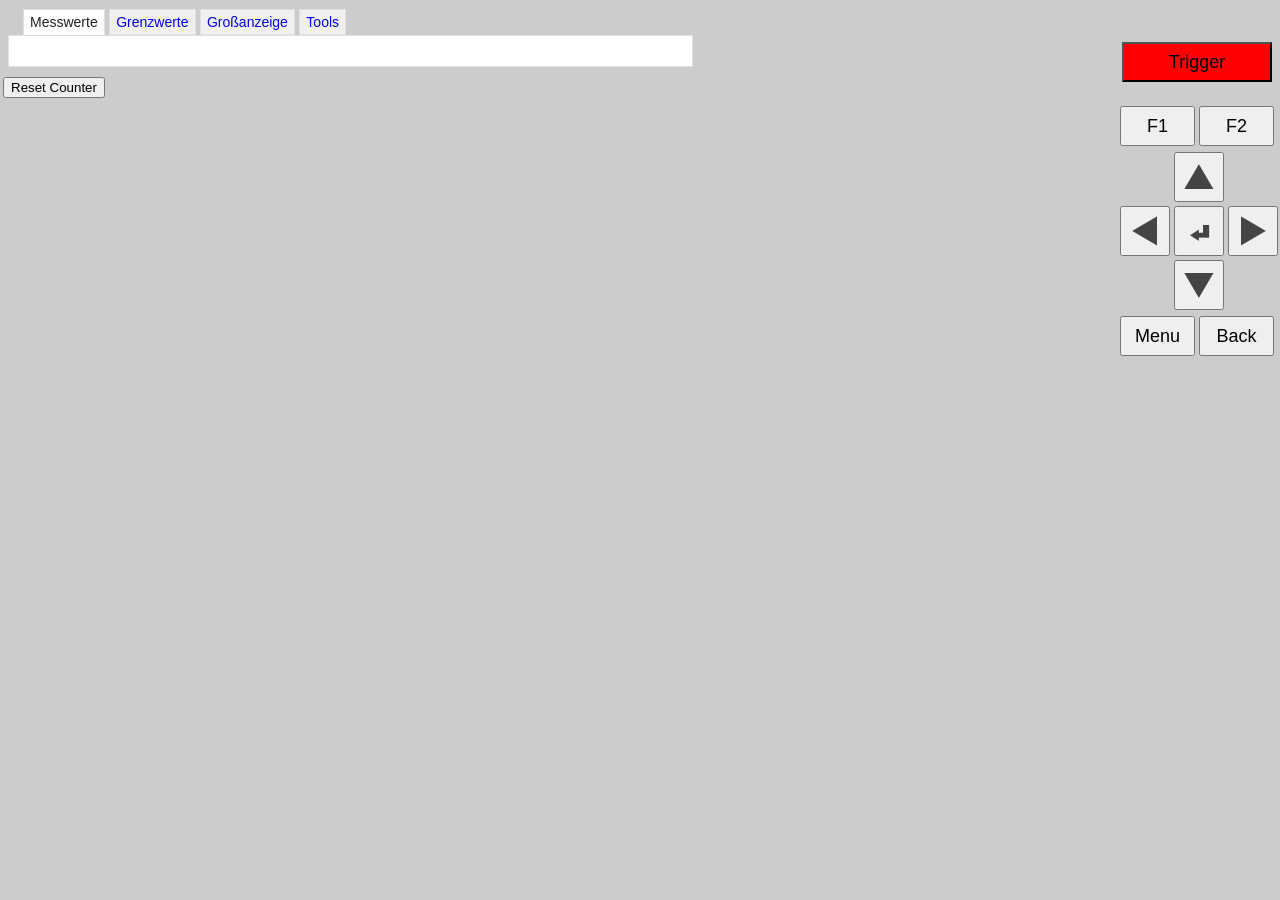
==== ClientWithBrowser/HTMLPage1.htm @ f8e50ec4 "Initial commit" ====
﻿<!DOCTYPE html PUBLIC "-//W3C//DTD XHTML 1.0 Transitional//EN" "http://www.w3.org/TR/xhtml1/DTD/xhtml1-transitional.dtd">
<html xmlns="http://www.w3.org/1999/xhtml">
<head>
  <script type="text/javascript" src="simpletabs_1.3.js"></script>
  <script type="text/javascript" src="Abk.js"></script>
  <script type="text/javascript" src="AbkDemoHelpers.js"></script>
  <script type="text/javascript" src="AbkDemoShowHelp.js"></script>
  <link rel="stylesheet" type="text/css" href="./AbkDemo.css" />
  <link rel="stylesheet" type="text/css" href="./simpletabs.css" />
  <style type="text/css">
    .blackback
    {
      z-index:100;
      filter: alpha(opacity=80); /*older IE*/
      filter: progid:DXImageTransform.Microsoft.Alpha(opacity=80); /* IE */
      -moz-opacity: .80; /*older Mozilla*/
      -khtml-opacity: 0.8; /*older Safari*/
      opacity: 0.8; /*supported by current Mozilla, Safari, and Opera*/
      background-color: #000000;
      position: fixed;
      top: 0px;
      left: 0px;
      width: 100%;
      height: 100%;
      text-align: center;
      vertical-align: middle;
      color: #FFF;
      font-weight: bold;
      
    }
    
  </style>
  <title>Untitled Page</title>
</head>
<body>
      <div style="width:160px; float:right; vertical-align:top">
        <br />
        <br />
        <table width="100%">
          <tr>
            <td width="100%" align="center">
              <button id="btnTrigger" style="width: 150px; height: 40px; font-size: large; background-color: #FF0000;" onmousedown="HandleButtonMouseDown(this.id)"
                onmouseup="HandleButtonMouseUp(this.id)" onmouseout="HandleButtonMouseOut(this.id)">
                Trigger
              </button>
            </td>
          </tr>
          </table>
          <br />
        <table width="100%">
          <tr>
            <td width="50%" align="center">
              <button id="btnF1" style="width: 75px; height: 40px; font-size: large;" onmousedown="HandleButtonMouseDown(this.id)"
                onmouseup="HandleButtonMouseUp(this.id)" onmouseout="HandleButtonMouseOut(this.id)">
                F1
              </button>
            </td>
            <td width="50%" align="center">
              <button id="btnF2" style="width: 75px; height: 40px; font-size: large;" onmousedown="HandleButtonMouseDown(this.id)"
                onmouseup="HandleButtonMouseUp(this.id)" onmouseout="HandleButtonMouseOut(this.id)">
                F2
              </button>
            </td>
          </tr>
        </table>
        <table width="100%">
          <tr>
            <td align="center">
            </td>
            <td align="center">
              <button id="btnUp" style="width: 50px; height: 50px" onmousedown="HandleButtonMouseDown(this.id)"
                onmouseup="HandleButtonMouseUp(this.id)" onmouseout="HandleButtonMouseOut(this.id)">
                <img src="ArrowUp.png" alt="Up" />
              </button>
            </td>
            <td align="center">
            </td>
          </tr>
          <tr>
            <td align="center">
              <button id="btnLeft" style="width: 50px; height: 50px" onmousedown="HandleButtonMouseDown(this.id)"
                onmouseup="HandleButtonMouseUp(this.id)" onmouseout="HandleButtonMouseOut(this.id)">
                <img src="ArrowLeft.png" alt="Left" />
              </button>
            </td>
            <td align="center">
              <button id="btnEnter" style="width: 50px; height: 50px" onmousedown="HandleButtonMouseDown(this.id)"
                onmouseup="HandleButtonMouseUp(this.id)" onmouseout="HandleButtonMouseOut(this.id)">
                <img src="Enter.png" alt="Enter" />
              </button>
            </td>
            <td align="center">
              <button id="btnRight" style="width: 50px; height: 50px" onmousedown="HandleButtonMouseDown(this.id)"
                onmouseup="HandleButtonMouseUp(this.id)" onmouseout="HandleButtonMouseOut(this.id)">
                <img src="ArrowRight.png" alt="Right" />
              </button>
            </td>
          </tr>
          <tr>
            <td align="center">
            </td>
            <td align="center">
              <button id="btnDown" style="width: 50px; height: 50px" onmousedown="HandleButtonMouseDown(this.id)"
                onmouseup="HandleButtonMouseUp(this.id)" onmouseout="HandleButtonMouseOut(this.id)">
                <img src="ArrowDown.png" alt="Down" />
              </button>
            </td>
            <td align="center">
            </td>
          </tr>
        </table>
        <table width="100%">
          <tr>
            <td width="50%" align="center">
              <button id="btnMenu" style="width: 75px; height: 40px; font-size: large;" onmousedown="HandleButtonMouseDown(this.id)"
                onmouseup="HandleButtonMouseUp(this.id)" onmouseout="HandleButtonMouseOut(this.id)">
                Menu
              </button>
            </td>
            <td width="50%" align="center">
              <button id="btnBack" style="width: 75px; height: 40px; font-size: large;" onmousedown="HandleButtonMouseDown(this.id)"
                onmouseup="HandleButtonMouseUp(this.id)" onmouseout="HandleButtonMouseOut(this.id)">
                Back
              </button>
            </td>
          </tr>
        </table>
      </div>    <div style="width:700px;">
      
      
      
    <div class="simpleTabs">
      <ul class="simpleTabsNavigation">
        <li><a href="#">Messwerte</a></li>
        <li><a href="#">Grenzwerte</a></li>
        <li><a href="#">Großanzeige</a></li>
        <li><a href="#">Tools</a></li>
      </ul>
      <div class="simpleTabsContent" id="pgMess">
      </div>
      <div class="simpleTabsContent" id="pgLimits">
      </div>
      <div class="simpleTabsContent" id="pgLargeDisplay">
      </div>
      <div class="simpleTabsContent" id="pgTools">
        <!-- TAB TOOLS -->
        Empfangene Ereignisse:
        <span class='whatIsThis' onmouseover="ShowHelp('Ereignisliste.htm');"
          onmouseout="HideHelp();">&nbsp;?&nbsp;</span>
        <br />
        <select id="eventdump" size="10" style="width: 100%">
        </select>
        <br />
        <table border="0" cellpadding="0" cellspacing="0" id="tblVersionInfo">
          <tr>
            <td width="30%">
              <br />
              ServerInformationen:
            </td>
            <td>
              <br />
              &nbsp;&nbsp;&nbsp;
            </td>
            <td width="30%">
              <br />
              Status:
            </td>
            <td>
              <br />
              &nbsp;&nbsp;&nbsp;
            </td>
            <td width="30%">
              <br />
              Statistik: <span class='whatIsThis' onmouseover="ShowHelp('ServerInformationen.htm');"
                onmouseout="HideHelp();">&nbsp;?&nbsp;</span>
            </td>
          </tr>
          <tr>
            <td id="VersionInfo" valign="top" height="50" style="border-style: solid; border-width: thin;
              font-size: 10px">
            </td>
            <td>
            </td>
            <td valign="top" style="margin: 3px; padding: 5px; border-style: solid; border-width: thin;">
              SessionId:<br />
              <input id="SessionId" style="width: 30px"/><br />
              ServerTime:<br />
              <input id="ServerTime" style="width: 250px"/><br />
              Total Storage:<br />
              <input id="StorageTotal" style="width: 50px"/> MB<br />
              Available Storage:<br />
              <input id="StorageFree" style="width: 50px"/> MB<br />
            </td>
            <td>
            </td>
            <td id="Statistics" valign="top" height="50" width="50%" style="border-style: solid;
              border-width: thin; font-size: 10px">
            </td>
          </tr>
        </table>
        <!-- END OF TAB TOOLS -->
      </div>
    </div>
  </div>

  <input id="btnReset" onclick="ResetValues();" type="button" value="Reset Counter"/>
  <script type="text/javascript">

    //    var xhrRecieve = null;
    //    xhrRecieve = new XMLHttpRequest();
    var g_tmStartPerformance; // start time of performance measurement
    var g_nTransfers=0; // number of transfers since start
    var tblVar; // variable list table within the DOM
    var tblLimits; // variable limit list table within the DOM
    var tblLarge; // table (DOM) for large display
    var g_arryMetaLarge; // meta info of large display variable
    var g_arryMetaAll; // meta data of all variables;
    var colorValue = ["#FA1BD5", "#B339FA", "#0D2CFA", "#000000", "#FAB62D", "#FA1808"]; // colors for values: negative critical, negative marginal, normal, positive marginal, positive critical
    var g_arryAlert = new Array(); // alert in an array
    var g_SuppressedAlerts = new Object();  // alerts not to be shown any more
    var nLargeDisplayYCount = 2;
    var nLargeDisplayXCount = 2;
    var g_idIntervalIdentify = 0; // timer for hiding the indentification message
    var objMe = { strClass: 'Display', strType: 'AbkDemoOnBrowser', strSerial:'0' };
    var g_bStallValueList = false; // true stalls the output to the list







    function OnLoggerEvent(objEvent)
    {
      var nList;

      if (objEvent.Events)
      {
        AddEventsToDump(objEvent.Events);
        for (var iterEvent in objEvent.Events)
        {
          ProcessEvent(objEvent.Events[iterEvent]);
        }

        // check for variable value limit alert
        for (var iterEvent in objEvent.Events)
        {
          var objAlert = objEvent.Events[iterEvent];
          if (objAlert.EventType == "LimitAlert")
          {
            AddAlert(objAlert);
          }
        }
      }

      if (objEvent.DataLists)
      {
        if (objEvent.DataLists.FirstList)
        {
          var nDataCount = objEvent.DataLists.FirstList.length;
          if (g_bStallValueList == false)
          {
            for (nVar = 0; nVar < nDataCount; nVar++)
            {
              var varValue = objEvent.DataLists.FirstList[nVar];
              varValue = varValue * g_arryMetaAll[nVar].Factor + g_arryMetaAll[nVar].Offset;
              tblVar.rows[nVar + 1].cells[1].innerHTML = varValue.toFixed(2);
            }
          }
          g_nTransfers += nDataCount;
        }
        if (objEvent.DataLists.LargeDisplayList)
        {
          var nDisplayCount = nLargeDisplayYCount * nLargeDisplayXCount;
          for (var nDisplay = 0; nDisplay < nDisplayCount; nDisplay++)
          {
            var varValue = objEvent.DataLists.LargeDisplayList[nDisplay];
            varValue = varValue * g_arryMetaLarge[nDisplay].Factor + g_arryMetaLarge[nDisplay].Offset;
            var cellValue = document.getElementById("largeValue" + nDisplay);
            cellValue.innerHTML = varValue.toFixed(2);
            cellValue.style.color = GetValueColor(varValue, g_arryMetaLarge[nDisplay].Thresholds);
          }
          g_nTransfers += nDisplayCount;
        }
        if (objEvent.DataLists.Trend1)
        {
          var nDataCount = objEvent.DataLists.Trend1.length;
          g_nTransfers += nDataCount;
          // var strVal1 = objEvent.DataLists.Trend1;
        }
      }
    }


    function ResetValues()
    {
      AbkSetVarValue("Reifendruck", 12);

    }

    function GetVarList()
    {
      var objVarList = AbkHttpGet("/abk/variables/var_list");
      var nVarCount = objVarList.VarList.length;

      // page with values
      var nColWidth = [200, 100, 80, "60%", 70, 70];
      var strCaptions = ["Name", "Wert", "Einheit", "Kommentar", "Min", "Max"];
      var pg = document.getElementById("pgMess");
      var strHtml = WriteEmptyTableToString(nVarCount + 1, "tblValues", nColWidth, strCaptions);
      strHtml += "<br/>Aktualisierungsrate: "
      strHtml += "<input onclick='AbkSetDaqUpdateCycle(\"FirstList\",1000);' type='button' value='1 Hz' />&nbsp;";
      strHtml += "<input onclick='AbkSetDaqUpdateCycle(\"FirstList\",100);' type='button' value='10 Hz' />&nbsp;";
      strHtml += "<input onclick='AbkSetDaqUpdateCycle(\"FirstList\",10);' type='button' value='100 Hz' />&nbsp;";
      strHtml += "&nbsp;&nbsp;Stall <input type='checkbox' id='ckStallListUpdae' value='' onclick='StallListUpdate(this.checked);' />";
      strHtml += "&nbsp;&nbsp;&nbsp;&nbsp;Rate: <input id='TransfersPerSecond' style='width: 50px; text-align: right' /> values/s";
      strHtml += "&nbsp;&nbsp;<input onclick='ResetPerformanceMeter()' type='button' value='Reset' />";
      pg.innerHTML = strHtml;
      tblVar = document.getElementById("tblValues");

      // page with limit values
      nColWidth = ["30%", "10%", "10%", "10%", "50%"];
      strCaptions = ["Name", "Min", "Max", "Einheit", "Kommentar"];
      pg = document.getElementById("pgLimits");
      pg.innerHTML = WriteEmptyTableToString(nVarCount + 1, "tblLimits", nColWidth, strCaptions);
      tblLimits = document.getElementById("tblLimits");

      // page with large display
      pg = document.getElementById("pgLargeDisplay");
      strHtml = "<table cellpadding='20'>";
      for (var nY = 0; nY < nLargeDisplayYCount; nY++)
      {
        strHtml += "<tr>";
        for (var nX = 0; nX < nLargeDisplayXCount; nX++)
        {
          strHtml += "<td>" + WriteLargeDisplayToString(nY * nLargeDisplayXCount + nX) + "</td>";
        }
        strHtml += "</tr>";
      }
      strHtml += "</table>";
      pg.innerHTML = strHtml;
      var nDisplayCount = nLargeDisplayYCount * nLargeDisplayXCount;
      for (var nCombo = 0; nCombo < nDisplayCount; nCombo++)
        FillComboWithVars("cbLargeSelect" + nCombo, objVarList.VarList);
      SyncForLargeSelect(); // init large display for first use

      g_arryMetaAll = AbkGetVarMetaMultipleVars(objVarList.VarList);
      for (nVar = 0; nVar < nVarCount; nVar++)
      {
        var strVarName = objVarList.VarList[nVar];
        tblVar.rows[nVar + 1].cells[0].innerHTML = g_arryMetaAll[nVar].Name;
        tblVar.rows[nVar + 1].cells[2].innerHTML = g_arryMetaAll[nVar].Unit;
        tblVar.rows[nVar + 1].cells[3].innerHTML = g_arryMetaAll[nVar].Comment;
        tblVar.rows[nVar + 1].cells[4].innerHTML = g_arryMetaAll[nVar].RangeMin;
        tblVar.rows[nVar + 1].cells[5].innerHTML = g_arryMetaAll[nVar].RangeMax;

        tblLimits.rows[nVar + 1].cells[0].innerHTML = g_arryMetaAll[nVar].Name;
        tblLimits.rows[nVar + 1].cells[1].innerHTML = g_arryMetaAll[nVar].RangeMin;
        tblLimits.rows[nVar + 1].cells[2].innerHTML = g_arryMetaAll[nVar].RangeMax;
        tblLimits.rows[nVar + 1].cells[3].innerHTML = g_arryMetaAll[nVar].Unit;
        tblLimits.rows[nVar + 1].cells[4].innerHTML = g_arryMetaAll[nVar].Comment;
      }

      // setup daq list for table
      AbkSetupDaqList("FirstList", 1000, objVarList.VarList);


      // ### test
      // AbkSetupDaqTrend("Trend1", 1000, "Reifendruck");

      // performance measurement
      ResetPerformanceMeter();
      window.setInterval("UpdatePerformaceMeter()", 100);


    }










    function ShowStatistics()
    {

      var objResponse = AbkHttpGet("/abk/system_information/interface_statistic");
      var cellDump = document.getElementById("Statistics");
      var strDump = DumpObject(objResponse);
      // var strDump = JSON.stringify(objResponse,"");
      cellDump.innerHTML = strDump;
    }



    function UpdatePerformaceMeter()
    {
      var tmNow = new Date();
      var ctrlTransfersPerSecond = document.getElementById("TransfersPerSecond");
      var tmUp = tmNow - g_tmStartPerformance;
      var dRate = g_nTransfers / tmUp * 1000
      ctrlTransfersPerSecond.value = dRate.toFixed(0);
    }

    function ResetPerformanceMeter()
    {
      g_nTransfers = 0;
      g_tmStartPerformance = new Date();
    }



    function ShowServerInfo()
    {
      var objResponse = AbkHttpGet("/abk/system_information/server_info");
      var cellDump = document.getElementById("VersionInfo");
      var strDump = DumpObject(objResponse);
      if (objResponse.DescriptionUrl)
      {
        document.writeln("<a href='" + objResponse.DescriptionUrl + "'>Logger-Beschreibung</a>");
      }
      cellDump.innerHTML = strDump;
    }


    function StallListUpdate(bStall)
    {
      g_bStallValueList = bStall;
    }


    function ShowServerTime()
    {
      document.getElementById("ServerTime").value = AbkGetServerTime();
    }

    function ShowServerStorage()
    {
      var objServerStorage = AbkHttpGet("/abk/system_information/storage_info");
      document.getElementById("StorageTotal").value = (objServerStorage.Total / 1024 / 1024).toFixed(2);
      document.getElementById("StorageFree").value = (objServerStorage.Free / 1024 / 1024).toFixed(2);
    }

    function ShowServerStatus()
    {
      ShowServerTime();
      ShowServerStorage();
    }









    function DumpObject(arr, level)
    {
      var dumped_text = "";
      if (!level) level = 0;

      //The padding given at the beginning of the line.
      var level_padding = "";
      for (var j = 0; j < level + 1; j++) level_padding += "&nbsp;&nbsp;&nbsp;&nbsp;";

      if (typeof (arr) == 'object')
      { //Array/Hashes/Objects
        for (var item in arr)
        {
          var value = arr[item];
          if (typeof (value) == 'object')
          { //If it is an array,
            dumped_text += level_padding + "[-" + item + "-] ...<br />";
            dumped_text += DumpObject(value, level + 1);
          } else
          {
            dumped_text += level_padding + item + " : " + value + "<br />";
          }
        }
      } else
      { //Stings/Chars/Numbers etc.
        dumped_text = "===>" + arr + "<===(" + typeof (arr) + ")";
      }
      return dumped_text;
    }


    function SyncForLargeSelect()
    {
      var nDisplayCount = nLargeDisplayYCount * nLargeDisplayXCount;
      var objVarList = new Array();
      for (nDisplay = 0; nDisplay < nDisplayCount; nDisplay++)
      {
        var cbSelection = document.getElementById("cbLargeSelect" + nDisplay);
        var strVarName = cbSelection.options[cbSelection.options.selectedIndex].value;
        objVarList[nDisplay] = strVarName;
        }
      g_arryMetaLarge= AbkGetVarMetaMultipleVars(objVarList);
      for (nDisplay = 0; nDisplay < nDisplayCount; nDisplay++)
      {
        var cellUnit = document.getElementById("largeUnit" + nDisplay);
        cellUnit.innerHTML = g_arryMetaLarge[nDisplay].Unit;
        var cellName = document.getElementById("largeName" + nDisplay);
        cellName.innerHTML = g_arryMetaLarge[nDisplay].Name;
      }
      AbkSetupDaqList("LargeDisplayList", null, objVarList);
    }

    function RestoreLargeSelect(objSelection)
    {
      var nDisplayCount = nLargeDisplayYCount * nLargeDisplayXCount;
      for (nDisplay = 0; nDisplay < nDisplayCount; nDisplay++)
      {
        var cbSelection = document.getElementById("cbLargeSelect" + nDisplay);
        var strVarName = objSelection[nDisplay];
        var nIndex = 0;
        for (nIndex = 0; nIndex < cbSelection.options.length; nIndex++)
        {
          if (cbSelection.options[nIndex].value == strVarName)
            break;
        }
        if (nIndex < cbSelection.options.length)
          cbSelection.selectedIndex = nIndex;
      }
      SyncForLargeSelect();
    }

    function GetLargeSelection()
    {
      var objVarList = new Array();
      var nDisplayCount = nLargeDisplayYCount * nLargeDisplayXCount;
      for (nDisplay = 0; nDisplay < nDisplayCount; nDisplay++)
      {
        var cbSelection = document.getElementById("cbLargeSelect" + nDisplay);
        var strVarName = cbSelection.options[cbSelection.options.selectedIndex].value;
        objVarList[nDisplay] = strVarName;
      }
      return objVarList;
    }


    function GetValueColor(dValue, arryThresholds)
    {
      var nThreshold;
      for (nThreshold = 0; nThreshold < 5; nThreshold++)
      {
        if (dValue < arryThresholds[nThreshold])
          break;
      }
      return colorValue[nThreshold];
    }



    function AddEventsToDump(objEvent)
    {
      var lstEvent = document.getElementById("eventdump");
      for (var iterEvent in objEvent)
      {
        var strDump = "";
        var nItem = 0;
        for (var item in objEvent[iterEvent])
        {
          var value = objEvent[iterEvent][item];
          if (nItem > 0)
            strDump += "   |   ";
          if (typeof (value) != 'object')
          {
            if ((typeof (value) == "string") && (item == "Time"))
            {
              value = AbkParseDate(value);
              strDump += value.getDate() + "." + (value.getMonth() + 1) + "., " + value.toTimeString().slice(0, 8);
            }
            else
            {
              strDump += /*item + ": " +*/value;
            }
          }
          nItem++;
        }
        lstEvent.add(new Option(strDump, 0), 0);
        if (lstEvent.options.length > 10)
          lstEvent.remove(10);
      }
    }


    function ProcessEvent(objEvent)
    {
      var bPrimary = false;
      if (objEvent.Role == "primary")
        bPrimary = true;
      switch (objEvent.EventType)
      {
        case "Button":
          if ((objEvent.Sender == g_nSessionId) || (bPrimary)) // only process my own button events of if i am the primary client
          {
            if (objEvent.StringParam == "Right" && objEvent.Param1 == 0)
            {
              var tab = document.getElementById("tabber0");
              kmrSimpleTabs.gotoNext(tab);
            }
            else if (objEvent.StringParam == "Left" && objEvent.Param1 == 0)
            {
              var tab = document.getElementById("tabber0");
              kmrSimpleTabs.gotoPrev(tab);
            }
          }
          break;
        case "MeasurementStopped":
          if (bPrimary)
            ShowRouteDialog();
          break;
        case "MeasurementStarted":
          if (bPrimary)
            ShowRouteDialog();
          break;
        case "Identify":
          ShowIdentification(objEvent.StringParam, true);
          break;
        case "AppChanged":
          window.location.reload();
          break;
        case "FormRequired":
          if (bPrimary)
            ShowForm(objEvent.StringParam);
          break;
      }
    }
    
    
    AbkGetClientAddress(); // query the client address (the server knows it)

    // open a session
    AbkGetSession(objMe.strClass,objMe.strType,objMe.strSerial);
    document.getElementById("SessionId").value = g_nSessionId;



    // get the list of variables
    GetVarList();



    // see also http://www.bennadel.com/blog/1504-Ask-Ben-Parsing-CSV-Strings-With-Javascript-Exec-Regular-Expression-Command.htm
    // This will parse a delimited string into an array of arrays. The default delimiter is the comma, but this can be overriden in the second argument. 
    function CSVToArray(strData, strDelimiter)
    {
      strDelimiter = (strDelimiter || ","); // Check to see if the delimiter is defined. If not, then default to comma. 
      // Create a regular expression to parse the CSV values.
      var objPattern = new RegExp((/*Delimiters: */"(\\" + strDelimiter + "|\\r?\\n|\\r|^)" + /*Quoted fields: */"(?:\"([^\"]*(?:\"\"[^\"]*)*)\"|" + /*Standard fields: */"([^\"\\" + strDelimiter + "\\r\\n]*))"), "gi");
      var arrData = [[]]; // Create an array to hold our data. Give the array a default empty first row. 
      var arrMatches = null; // Create an array to hold our individual pattern matching groups. 
      while (arrMatches = objPattern.exec(strData))
      { // Keep looping over the regular expression matches until we can no longer find a match. 
        var strMatchedDelimiter = arrMatches[1]; // Get the delimiter that was found.
        // Check to see if the given delimiter has a length (is not the start of string) and if it matches field delimiter. If id does not, then we know that this delimiter is a row delimiter.
        if (strMatchedDelimiter.length && (strMatchedDelimiter != strDelimiter))
        {
          arrData.push([]); // Since we have reached a new row of data, add an empty row to our data array.
        }
        // Now that we have our delimiter out of the way, let's check to see which kind of value we captured (quoted or unquoted). 
        if (arrMatches[2])
          var strMatchedValue = arrMatches[2].replace(new RegExp("\"\"", "g"), "\""); // We found a quoted value. When we capture this value, unescape any double quotes.
        else
          var strMatchedValue = arrMatches[3]; // We found a non-quoted value.
        arrData[arrData.length - 1].push(strMatchedValue); // Now that we have our value string, let's add it to the data array.
      }
      return (arrData);
    }


    function DHTMLSound(surl)
    {
      document.getElementById("soundspan").innerHTML = "<embed src='" + surl + "' hidden=true autostart=true loop=false>";
    }


    function ShowAlerts()
    {
      var divShader = document.getElementById('backshader');
      var nAlerts = g_arryAlert.length;
      if (nAlerts > 0)
      {
        divShader.style.display = "";
        var strInnterHtml="";
        var nBox;
        for (nBox = 0; nBox < nAlerts; nBox++)
        {
          var objAlert = g_arryAlert[nBox];
          strInnterHtml += "<div id='alertbox" + nBox + "' class='alertbox' style='left:" + (nBox + 1) * 30 + "px; top:" + (nBox + 1) * 30 + "px;'>";
          strInnterHtml += "<u>"+objAlert.Message + "</u><br/>";

          if (objAlert.EventType == "LimitAlert")
          {
            var objAuxData = objAlert.AuxData;
            strInnterHtml += "Messstelle:" + objAuxData.Name + "<br/>Wert bei Überschreitung: " + objAuxData.Value + "<br/>";
            var VarValue = AbkGetVarValue(objAuxData.Name);
          }

          strInnterHtml += AbkParseDate(objAlert.Time);
          strInnterHtml += "<input id='AlertButtonConfirm' onclick='RemoveAlert(" + nBox + ")' type='button' value='Schließen' />";
          strInnterHtml += "&nbsp; &nbsp; &nbsp; &nbsp; <input type='checkbox' name='ckInhibit' onclick='InhibitAlert(" + nBox + ")' /> Nicht mehr anzeigen";
          strInnterHtml += "</div>";
        }
        divShader.innerHTML = strInnterHtml;
      }
      else
      {
        divShader.style.display = "none";
        divShader.innerHTML = "";
      }
    }

    function RemoveAlert(nIndex)
    {
      g_arryAlert.splice(nIndex, 1);
      ShowAlerts();
    }

    function InhibitAlert(nIndex)
    {
      var objAlert = g_arryAlert[nIndex];
      var strHash = objAlert.EventType + objAlert.strContext;
      g_SuppressedAlerts[strHash] = { nCounter: 0 }; ; // the not-show-state
    }

    function AlertMaintainPersistance()
    {
      var nAlert;
      for (nAlert = 0; nAlert < g_arryAlert.length; nAlert++)
      {
        if (g_arryAlert[nAlert].nPersistance > 0)
        {
          g_arryAlert[nAlert].nPersistance--;
          if (g_arryAlert[nAlert].nPersistance == 0)
          {
            RemoveAlert(nAlert);
            nAlert--;
          }
        }
      }
    }

    function AlertSort(a, b)
    {
      return a.Severity - b.Severity;
    }

    function AddAlert(objAlert)
    {
      objAlert.nPersistance = -1; // default: infinite display of the alert
      objAlert.strContext = ""; // default context
      var bStackable = false; // default: when same alert type with same context, the alert will be suppressed
      var nDisplayCount = -1; // default: do not suppress, show alert infinite times
      var strSound = "Alert.wav";
      if (objAlert.EventType == "LimitAlert")
      {
        objAlert.Severity = 3;
        // objAlert.nPersistance = 3;
        nDisplayCount = 5; // show 5 times
        objAlert.Message = "Grenzwertüberschreitung";
        objAlert.AuxData = JSON.parse(objAlert.StringParam);
        objAlert.strContext = objAlert.AuxData.Name; // context, may prevent from double showing an alert the same time
      }

      var bSuppress = false; // true if alert shall be suppressed
      if (!bStackable)
      {
        var nAlert;
        for (nAlert = 0; nAlert < g_arryAlert.length; nAlert++)
        {
          if ((g_arryAlert[nAlert].strContext == objAlert.strContext) && (g_arryAlert[nAlert].EventType == objAlert.EventType))
          {
            bSuppress = true;
            break;
          }
        }
      }

      if (bSuppress == false)
      {
        // check for suppression of alert in the suppression list
        var strHash = objAlert.EventType + objAlert.strContext;
        if (g_SuppressedAlerts[strHash])
        { // if suppression info available
          var objSuppress = g_SuppressedAlerts[strHash];
          if (objSuppress.nCounter == 0)
          {
            bSuppress = true;
          }
          else if (objSuppress.nCounter > 0)
          {
            objSuppress.nCounter--;
          }
        }
        else
        {
          if (nDisplayCount >= 0)
          {
            g_SuppressedAlerts[strHash] = { nCounter: 5 };
            g_SuppressedAlerts[strHash].nCounter = nDisplayCount - 1;
          }
        }
      }

      if (bSuppress == false)
      {
        g_arryAlert.push(objAlert);
        if (strSound != "")
        {
          DHTMLSound(strSound);
        }
        g_arryAlert.sort(AlertSort); // sort according to severity
        ShowAlerts();
      }
    }


    function ShowForm(strFormName)
    {
      var divForm1 = document.getElementById('dialog');
      divForm1.style.display = "";
      var strInnterHtml = AbkGetFormAsHtml(strFormName, "FormOnButton");
      divForm1.innerHTML = strInnterHtml;
    }

    function FormOnButton(strFormName, strFireButtonName)
    {
      if (AbkSendForm(strFormName, strFireButtonName))
      {
        var divForm1 = document.getElementById('dialog');
        divForm1.style.display = "none";
        divForm1.innerHTML = "";
      }
    }


    // route dialog demo
    var g_idIntervalProgress = 0;
    var g_bTransferStarted = false;

    function ShowRouteDialog()
    {
      var divDialog = document.getElementById('dialog');
      divDialog.style.display = "";
      var strInnterHtml;
      strInnterHtml = "<h2>Streckeneingabe</h2><br/>";

      strInnterHtml += "<table border='0' cellpadding='5' cellspacing='0'>";
      strInnterHtml += "<tr><td>Streckenauswahl</td><td><select size='1' style='width: 200px' id='cbRoute' /></td></tr>";
      strInnterHtml += "<tr><td>Speicherort</td><td><select size='1' style='width: 200px' id='cbStorage' /></td></tr>";
      strInnterHtml += "</table>";
      strInnterHtml += "<br/><span id='spanTransferStatus'>Bitte geben Sie die Strecke ein und wählen Sie die Speicherart</span>";
      strInnterHtml += "<br/><br/><input id='TransferStart' onclick='StartDataTransfer()' type='button' value='Start' />";
      divDialog.innerHTML = strInnterHtml;

      // read Strecken.txt and fill to the combo
      xhrSend.open("GET", "/Strecken.txt", false);
      xhrSend.setRequestHeader("If-Modified-Since", new Date(0));
      xhrSend.send(); // JSON.stringify(objSend));
      if (xhrSend.readyState == 4 && xhrSend.status == 200)
      {
        var strRouteList = xhrSend.responseText;
        var objRoutes = CSVToArray(strRouteList);
        var cbRoute = document.getElementById("cbRoute");
        for (nRoute in objRoutes)
        {
          var strRoute = objRoutes[nRoute][0];
          var elOptNew = document.createElement('option');
          elOptNew.text = strRoute;
          elOptNew.value = strRoute;
          cbRoute.add(elOptNew, null);
        }

        // get the storage options
        var objStorage = AbkHttpPost("/abk/variables/mailbox_value", { GetList: ["StorageMedia"] });
        objStorage = CSVToArray(objStorage.Data[0]);
        var cbStorage = document.getElementById("cbStorage");
        for (nStorage in objStorage)
        {
          var strStorageKey = objStorage[nStorage][0];
          var strStorageText = objStorage[nStorage][1];
          var elOptNew = document.createElement('option');
          elOptNew.text = strStorageText;
          elOptNew.value = strStorageKey;
          cbStorage.add(elOptNew, null);
        }

        g_bTransferStarted = false;
        g_idIntervalProgress = window.setInterval("UpdateransferStatus()", 500);
      }






    }

    function StartDataTransfer()
    {
      var cbStorage = document.getElementById("cbStorage");
      var cbRoute = document.getElementById("cbRoute");
      var btnTransfer = document.getElementById("TransferStart");
      var spanStatus = document.getElementById("spanTransferStatus");
      cbStorage.disabled = true;
      cbRoute.disabled = true;
      btnTransfer.disabled = true;
      spanStatus.innerHTML = "Übertragung wird gestartet...";

      // send event that user wants to start the data transfer
      var strRoute = cbRoute.options[cbRoute.options.selectedIndex].value;
      var strStorage = cbStorage.options[cbStorage.options.selectedIndex].value;
      var strEventInfo = JSON.stringify({ Route: strRoute, Storage: strStorage });
      AbkSendEvent("Custom_StartDataTransfer", strEventInfo, 1, 0,false);
    }

    function UpdateransferStatus()
    {
      var spanStatus = document.getElementById("spanTransferStatus");
      var objTransfer = AbkHttpPost("/abk/variables/mailbox_value", { GetList: ["TransferProgress", "TransferStatus"] });
      var btnTransfer = document.getElementById("TransferStart");
      var nProgress = objTransfer.Data[0];
      var strStatus = objTransfer.Data[1];
      if (nProgress >= 0)
      {
        g_bTransferStarted = true;
        spanStatus.innerHTML = "Status: " + strStatus;
        btnTransfer.disabled = true;
      }
      if ((nProgress < 0) && (g_bTransferStarted)) // if transfer got completed
        HideRouteDialog();
    }

    function HideRouteDialog()
    {
      var divDialog = document.getElementById('dialog');
      divDialog.style.display = "none";
      divDialog.innerHTML = "";
      window.clearInterval(g_idIntervalProgress);
    }




    function ShowIdentification(strMessage, bOn)
    {
      var divShader = document.getElementById('backshader');
      if (bOn)
      {
        divShader.style.display = "";
        divShader.innerHTML = "<br/><br/>" + strMessage;
        g_idIntervalIdentify=window.setInterval("ShowIdentification('',false)", 3000);
      }
      else
      {
        divShader.style.display = "none";
        divShader.innerHTML = "";
        window.clearInterval(g_idIntervalIdentify);
      }

    }


    function End()
    {
      AbkDeleteSession();
      var objState=GetLargeSelection();
      var strState=JSON.stringify(objState);
      AbkPutClientState(objMe.strClass, objMe.strType, objMe.strSerial, strState);
    }


    var poller = new AbkEventPoller(OnLoggerEvent);

    window.setInterval("ShowStatistics()", 500);
    window.setInterval("ShowServerStatus()", 500);
    window.setInterval("AlertMaintainPersistance()", 1000); // maintain auto-removing alerts

    window.onbeforeunload = End;


    if ("WebSocket" in window)
    {
      // alert("WebSocket is supported by your Browser!");
    }
    else
    {
      // alert("WebSocket NOT supported by your Browser!");
    }


    // var Socket = new WebSocket(url, [protocal]);


  </script>
  <div id="backshader" class="blackback" style="display: none;">
  </div>
  <div id="dialog" class="dialog" style="display: none;">
  </div>
  <div id="soundspan" />
  <div id="helpbubble1" class="helpbubble" style="display: none" onclick="HideHelp();" />

  <script type="text/javascript">
    ShowServerInfo();

    var strState = AbkGetClientState(objMe.strClass, objMe.strType, objMe.strSerial);
    if (strState)
    {
      var objState = JSON.parse(strState);
      RestoreLargeSelect(objState);
    }


  </script>
</body>
</html>
---- ClientWithBrowser/AbkDemo.css ----
body
{
  margin: 3px;
  font-family: Arial, Helvetica, sans-serif;
  font-size: medium;
  background-color: #CCCCCC;
}
td
{
  border-width: thin;
}


.whatIsThis
{
  margin: 3px;
  background-color: #FFFFCC;
  border: 1px solid #C0C0C0;
  font-size: small;
  color: #CF3830;
  font-weight: bold;
  cursor: help;
}

.helpbubble
{
  z-index:1000;
  padding: 10px;
  background-color: #FFFFCC;
  border: 1px solid #C0C0C0;
  color: #808080;
  position: fixed;
  font-size: small;
}

.alertbox
{
  background-color: white;
  position: fixed;
  width: 300px;
  height: 120px;
  text-align: center;
  vertical-align: middle;
  border: thick dashed red;
  padding: 5px;
  font-size: medium;
  color: #000000;
}
    
.dialog
{
  background-color: white;
  position: fixed;
  top: 100px;
  left: 50px;
  width: 500px;
  height: 300px;
  vertical-align: middle;
  border: medium solid black;
  padding: 20px;
}
---- ClientWithBrowser/simpletabs.css ----
﻿/**
 * @version		1.3
 * @package		SimpleTabs
 * @author    Fotis Evangelou - http://nuevvo.com/labs/simpletabs
 * @copyright	Copyright (c) 2009-2011 Fotis Evangelou / Nuevvo Webware Ltd. All rights reserved.
 * @license		GNU/GPL license: http://www.gnu.org/copyleft/gpl.html
 */
 
div.simpleTabs { padding:10px; }
ul.simpleTabsNavigation { margin:0 10px; padding:0; text-align:left; }
ul.simpleTabsNavigation li { list-style:none; display:inline; margin:0; padding:0; }
ul.simpleTabsNavigation li a { border:1px solid #E0E0E0; padding:4px 6px; background:#F0F0F0; font-size:14px; text-decoration:none;}
ul.simpleTabsNavigation li a:hover { background-color:#F6F6F6; }
ul.simpleTabsNavigation li a.current { background:#fff; color:#222; border-bottom:1px solid #fff; }
div.simpleTabsContent { background:#fff; border:1px solid #E0E0E0; padding:15px 15px 15px; margin-top:4px; margin-left: -5px; display:none; }
div.simpleTabsContent.currentTab { display:block; }
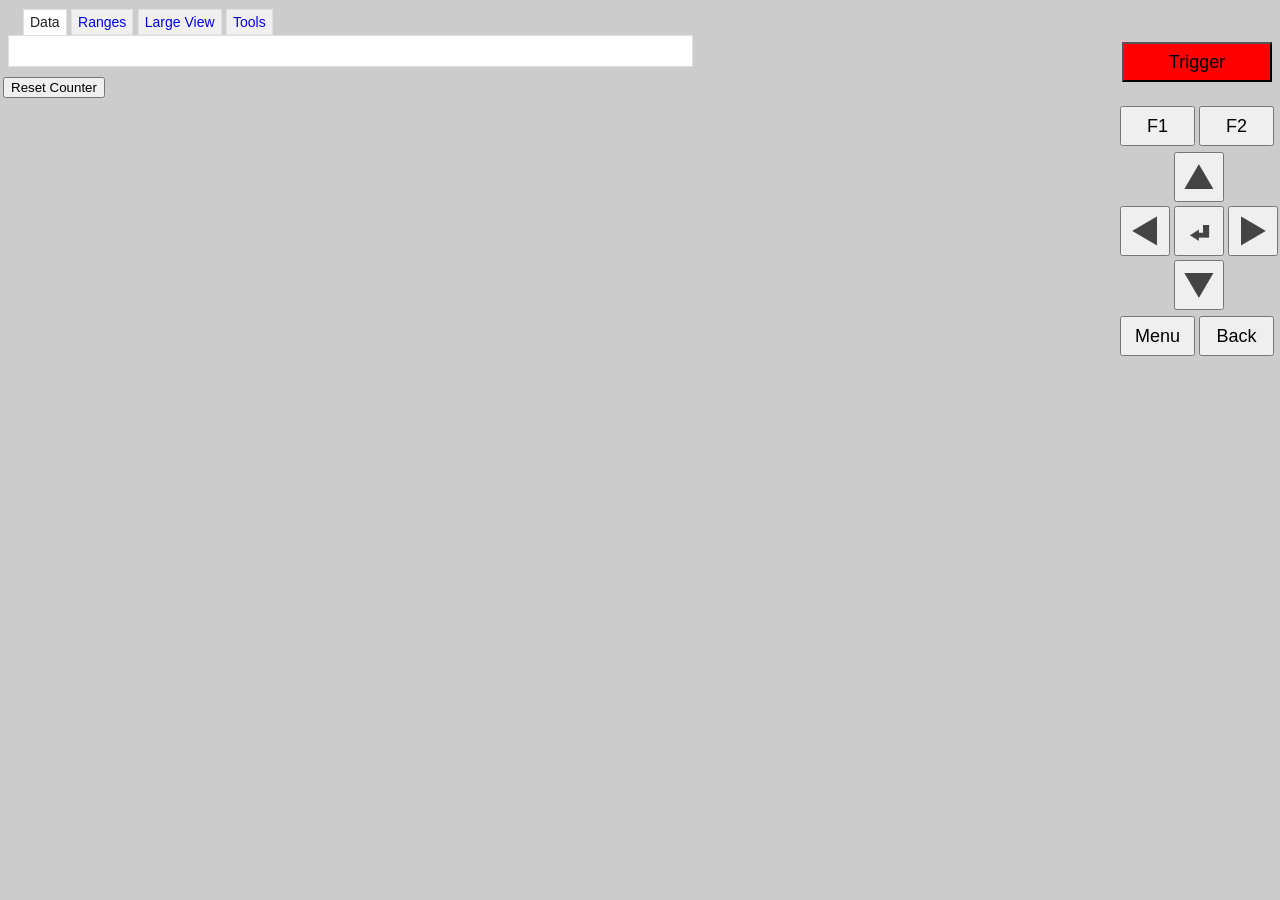
==== commit 2b2dd9c1: "Browser-Client: Added Doxygen für Javascript Browser-Client: Translated most terms to English Browse" ====
--- a/ClientWithBrowser/HTMLPage1.htm
+++ b/ClientWithBrowser/HTMLPage1.htm
@@ -1,5 +1,4 @@
-﻿<!DOCTYPE html PUBLIC "-//W3C//DTD XHTML 1.0 Transitional//EN" "http://www.w3.org/TR/xhtml1/DTD/xhtml1-transitional.dtd">
-<html xmlns="http://www.w3.org/1999/xhtml">
+<!DOCTYPE HTML PUBLIC "-//W3C//DTD XHTML 1.0 Transitional//EN" "http://www.w3.org/TR/xhtml1/DTD/xhtml1-transitional.dtd">
 <head>
   <script type="text/javascript" src="simpletabs_1.3.js"></script>
   <script type="text/javascript" src="Abk.js"></script>
@@ -8,9 +7,8 @@
   <link rel="stylesheet" type="text/css" href="./AbkDemo.css" />
   <link rel="stylesheet" type="text/css" href="./simpletabs.css" />
   <style type="text/css">
-    .blackback
-    {
-      z-index:100;
+    .blackback {
+      z-index: 100;
       filter: alpha(opacity=80); /*older IE*/
       filter: progid:DXImageTransform.Microsoft.Alpha(opacity=80); /* IE */
       -moz-opacity: .80; /*older Mozilla*/
@@ -26,117 +24,115 @@
       vertical-align: middle;
       color: #FFF;
       font-weight: bold;
-      
-    }
-    
+    }
   </style>
-  <title>Untitled Page</title>
+  <title>openABK Demo</title>
 </head>
 <body>
-      <div style="width:160px; float:right; vertical-align:top">
-        <br />
-        <br />
-        <table width="100%">
-          <tr>
-            <td width="100%" align="center">
-              <button id="btnTrigger" style="width: 150px; height: 40px; font-size: large; background-color: #FF0000;" onmousedown="HandleButtonMouseDown(this.id)"
-                onmouseup="HandleButtonMouseUp(this.id)" onmouseout="HandleButtonMouseOut(this.id)">
-                Trigger
-              </button>
-            </td>
-          </tr>
-          </table>
-          <br />
-        <table width="100%">
-          <tr>
-            <td width="50%" align="center">
-              <button id="btnF1" style="width: 75px; height: 40px; font-size: large;" onmousedown="HandleButtonMouseDown(this.id)"
-                onmouseup="HandleButtonMouseUp(this.id)" onmouseout="HandleButtonMouseOut(this.id)">
-                F1
-              </button>
-            </td>
-            <td width="50%" align="center">
-              <button id="btnF2" style="width: 75px; height: 40px; font-size: large;" onmousedown="HandleButtonMouseDown(this.id)"
-                onmouseup="HandleButtonMouseUp(this.id)" onmouseout="HandleButtonMouseOut(this.id)">
-                F2
-              </button>
-            </td>
-          </tr>
-        </table>
-        <table width="100%">
-          <tr>
-            <td align="center">
-            </td>
-            <td align="center">
-              <button id="btnUp" style="width: 50px; height: 50px" onmousedown="HandleButtonMouseDown(this.id)"
-                onmouseup="HandleButtonMouseUp(this.id)" onmouseout="HandleButtonMouseOut(this.id)">
-                <img src="ArrowUp.png" alt="Up" />
-              </button>
-            </td>
-            <td align="center">
-            </td>
-          </tr>
-          <tr>
-            <td align="center">
-              <button id="btnLeft" style="width: 50px; height: 50px" onmousedown="HandleButtonMouseDown(this.id)"
-                onmouseup="HandleButtonMouseUp(this.id)" onmouseout="HandleButtonMouseOut(this.id)">
-                <img src="ArrowLeft.png" alt="Left" />
-              </button>
-            </td>
-            <td align="center">
-              <button id="btnEnter" style="width: 50px; height: 50px" onmousedown="HandleButtonMouseDown(this.id)"
-                onmouseup="HandleButtonMouseUp(this.id)" onmouseout="HandleButtonMouseOut(this.id)">
-                <img src="Enter.png" alt="Enter" />
-              </button>
-            </td>
-            <td align="center">
-              <button id="btnRight" style="width: 50px; height: 50px" onmousedown="HandleButtonMouseDown(this.id)"
-                onmouseup="HandleButtonMouseUp(this.id)" onmouseout="HandleButtonMouseOut(this.id)">
-                <img src="ArrowRight.png" alt="Right" />
-              </button>
-            </td>
-          </tr>
-          <tr>
-            <td align="center">
-            </td>
-            <td align="center">
-              <button id="btnDown" style="width: 50px; height: 50px" onmousedown="HandleButtonMouseDown(this.id)"
-                onmouseup="HandleButtonMouseUp(this.id)" onmouseout="HandleButtonMouseOut(this.id)">
-                <img src="ArrowDown.png" alt="Down" />
-              </button>
-            </td>
-            <td align="center">
-            </td>
-          </tr>
-        </table>
-        <table width="100%">
-          <tr>
-            <td width="50%" align="center">
-              <button id="btnMenu" style="width: 75px; height: 40px; font-size: large;" onmousedown="HandleButtonMouseDown(this.id)"
-                onmouseup="HandleButtonMouseUp(this.id)" onmouseout="HandleButtonMouseOut(this.id)">
-                Menu
-              </button>
-            </td>
-            <td width="50%" align="center">
-              <button id="btnBack" style="width: 75px; height: 40px; font-size: large;" onmousedown="HandleButtonMouseDown(this.id)"
-                onmouseup="HandleButtonMouseUp(this.id)" onmouseout="HandleButtonMouseOut(this.id)">
-                Back
-              </button>
-            </td>
-          </tr>
-        </table>
-      </div>    <div style="width:700px;">
-      
-      
-      
+  <div style="width:160px; float:right; vertical-align:top">
+    <br />
+    <br />
+    <table width="100%">
+      <tr>
+        <td width="100%" align="center">
+          <button id="btnTrigger" style="width: 150px; height: 40px; font-size: large; background-color: #FF0000;" onmousedown="HandleButtonMouseDown(this.id)"
+                  onmouseup="HandleButtonMouseUp(this.id)" onmouseout="HandleButtonMouseOut(this.id)">
+            Trigger
+          </button>
+        </td>
+      </tr>
+    </table>
+    <br />
+    <table width="100%">
+      <tr>
+        <td width="50%" align="center">
+          <button id="btnF1" style="width: 75px; height: 40px; font-size: large;" onmousedown="HandleButtonMouseDown(this.id)"
+                  onmouseup="HandleButtonMouseUp(this.id)" onmouseout="HandleButtonMouseOut(this.id)">
+            F1
+          </button>
+        </td>
+        <td width="50%" align="center">
+          <button id="btnF2" style="width: 75px; height: 40px; font-size: large;" onmousedown="HandleButtonMouseDown(this.id)"
+                  onmouseup="HandleButtonMouseUp(this.id)" onmouseout="HandleButtonMouseOut(this.id)">
+            F2
+          </button>
+        </td>
+      </tr>
+    </table>
+    <table width="100%">
+      <tr>
+        <td align="center">
+        </td>
+        <td align="center">
+          <button id="btnUp" style="width: 50px; height: 50px" onmousedown="HandleButtonMouseDown(this.id)"
+                  onmouseup="HandleButtonMouseUp(this.id)" onmouseout="HandleButtonMouseOut(this.id)">
+            <img src="ArrowUp.png" alt="Up" />
+          </button>
+        </td>
+        <td align="center">
+        </td>
+      </tr>
+      <tr>
+        <td align="center">
+          <button id="btnLeft" style="width: 50px; height: 50px" onmousedown="HandleButtonMouseDown(this.id)"
+                  onmouseup="HandleButtonMouseUp(this.id)" onmouseout="HandleButtonMouseOut(this.id)">
+            <img src="ArrowLeft.png" alt="Left" />
+          </button>
+        </td>
+        <td align="center">
+          <button id="btnEnter" style="width: 50px; height: 50px" onmousedown="HandleButtonMouseDown(this.id)"
+                  onmouseup="HandleButtonMouseUp(this.id)" onmouseout="HandleButtonMouseOut(this.id)">
+            <img src="Enter.png" alt="Enter" />
+          </button>
+        </td>
+        <td align="center">
+          <button id="btnRight" style="width: 50px; height: 50px" onmousedown="HandleButtonMouseDown(this.id)"
+                  onmouseup="HandleButtonMouseUp(this.id)" onmouseout="HandleButtonMouseOut(this.id)">
+            <img src="ArrowRight.png" alt="Right" />
+          </button>
+        </td>
+      </tr>
+      <tr>
+        <td align="center">
+        </td>
+        <td align="center">
+          <button id="btnDown" style="width: 50px; height: 50px" onmousedown="HandleButtonMouseDown(this.id)"
+                  onmouseup="HandleButtonMouseUp(this.id)" onmouseout="HandleButtonMouseOut(this.id)">
+            <img src="ArrowDown.png" alt="Down" />
+          </button>
+        </td>
+        <td align="center">
+        </td>
+      </tr>
+    </table>
+    <table width="100%">
+      <tr>
+        <td width="50%" align="center">
+          <button id="btnMenu" style="width: 75px; height: 40px; font-size: large;" onmousedown="HandleButtonMouseDown(this.id)"
+                  onmouseup="HandleButtonMouseUp(this.id)" onmouseout="HandleButtonMouseOut(this.id)">
+            Menu
+          </button>
+        </td>
+        <td width="50%" align="center">
+          <button id="btnBack" style="width: 75px; height: 40px; font-size: large;" onmousedown="HandleButtonMouseDown(this.id)"
+                  onmouseup="HandleButtonMouseUp(this.id)" onmouseout="HandleButtonMouseOut(this.id)">
+            Back
+          </button>
+        </td>
+      </tr>
+    </table>
+  </div>    <div style="width:700px;">
+
+
+
     <div class="simpleTabs">
       <ul class="simpleTabsNavigation">
-        <li><a href="#">Messwerte</a></li>
-        <li><a href="#">Grenzwerte</a></li>
-        <li><a href="#">Großanzeige</a></li>
+        <li><a href="#">Data</a></li>
+        <li><a href="#">Ranges</a></li>
+        <li><a href="#">Large View</a></li>
         <li><a href="#">Tools</a></li>
       </ul>
-      <div class="simpleTabsContent" id="pgMess">
+      <div class="simpleTabsContent" id="pgMeas">
       </div>
       <div class="simpleTabsContent" id="pgLimits">
       </div>
@@ -144,9 +140,9 @@
       </div>
       <div class="simpleTabsContent" id="pgTools">
         <!-- TAB TOOLS -->
-        Empfangene Ereignisse:
-        <span class='whatIsThis' onmouseover="ShowHelp('Ereignisliste.htm');"
-          onmouseout="HideHelp();">&nbsp;?&nbsp;</span>
+        Received Events:
+        <span class='whatIsThis' onmouseover="ShowHelp('EventList.htm');"
+              onmouseout="HideHelp();">&nbsp;?&nbsp;</span>
         <br />
         <select id="eventdump" size="10" style="width: 100%">
         </select>
@@ -155,7 +151,7 @@
           <tr>
             <td width="30%">
               <br />
-              ServerInformationen:
+              Server Information:
             </td>
             <td>
               <br />
@@ -171,8 +167,8 @@
             </td>
             <td width="30%">
               <br />
-              Statistik: <span class='whatIsThis' onmouseover="ShowHelp('ServerInformationen.htm');"
-                onmouseout="HideHelp();">&nbsp;?&nbsp;</span>
+              Statistics: <span class='whatIsThis' onmouseover="ShowHelp('ServerInformation.htm');"
+                                onmouseout="HideHelp();">&nbsp;?&nbsp;</span>
             </td>
           </tr>
           <tr>
@@ -182,14 +178,14 @@
             <td>
             </td>
             <td valign="top" style="margin: 3px; padding: 5px; border-style: solid; border-width: thin;">
-              SessionId:<br />
-              <input id="SessionId" style="width: 30px"/><br />
+              Session-ID:<br />
+              <input id="SessionId" style="width: 30px" /><br />
               ServerTime:<br />
-              <input id="ServerTime" style="width: 250px"/><br />
+              <input id="ServerTime" style="width: 250px" /><br />
               Total Storage:<br />
-              <input id="StorageTotal" style="width: 50px"/> MB<br />
+              <input id="StorageTotal" style="width: 50px" /> MB<br />
               Available Storage:<br />
-              <input id="StorageFree" style="width: 50px"/> MB<br />
+              <input id="StorageFree" style="width: 50px" /> MB<br />
             </td>
             <td>
             </td>
@@ -203,13 +199,13 @@
     </div>
   </div>
 
-  <input id="btnReset" onclick="ResetValues();" type="button" value="Reset Counter"/>
+  <input id="btnReset" onclick="ResetValues();" type="button" value="Reset Counter" />
   <script type="text/javascript">
 
     //    var xhrRecieve = null;
     //    xhrRecieve = new XMLHttpRequest();
     var g_tmStartPerformance; // start time of performance measurement
-    var g_nTransfers=0; // number of transfers since start
+    var g_nTransfers = 0; // number of transfers since start
     var tblVar; // variable list table within the DOM
     var tblLimits; // variable limit list table within the DOM
     var tblLarge; // table (DOM) for large display
@@ -221,7 +217,7 @@
     var nLargeDisplayYCount = 2;
     var nLargeDisplayXCount = 2;
     var g_idIntervalIdentify = 0; // timer for hiding the indentification message
-    var objMe = { strClass: 'Display', strType: 'AbkDemoOnBrowser', strSerial:'0' };
+    var objMe = { strClass: 'Display', strType: 'AbkDemoOnBrowser', strSerial: '0' };
     var g_bStallValueList = false; // true stalls the output to the list
 
 
@@ -298,17 +294,22 @@
 
     }
 
-    function GetVarList()
+
+
+
+    /** Builds the table views according to the variables which are offered by the openABK Server
+    */
+    function BuildListViewTables()
     {
       var objVarList = AbkHttpGet("/abk/variables/var_list");
       var nVarCount = objVarList.VarList.length;
 
       // page with values
       var nColWidth = [200, 100, 80, "60%", 70, 70];
-      var strCaptions = ["Name", "Wert", "Einheit", "Kommentar", "Min", "Max"];
-      var pg = document.getElementById("pgMess");
+      var strCaptions = ["Name", "Value", "Unit", "Comment", "Min", "Max"];
+      var pg = document.getElementById("pgMeas");
       var strHtml = WriteEmptyTableToString(nVarCount + 1, "tblValues", nColWidth, strCaptions);
-      strHtml += "<br/>Aktualisierungsrate: "
+      strHtml += "<br/>Update Rate: "
       strHtml += "<input onclick='AbkSetDaqUpdateCycle(\"FirstList\",1000);' type='button' value='1 Hz' />&nbsp;";
       strHtml += "<input onclick='AbkSetDaqUpdateCycle(\"FirstList\",100);' type='button' value='10 Hz' />&nbsp;";
       strHtml += "<input onclick='AbkSetDaqUpdateCycle(\"FirstList\",10);' type='button' value='100 Hz' />&nbsp;";
@@ -320,7 +321,7 @@
 
       // page with limit values
       nColWidth = ["30%", "10%", "10%", "10%", "50%"];
-      strCaptions = ["Name", "Min", "Max", "Einheit", "Kommentar"];
+      strCaptions = ["Name", "Min", "Max", "Unit", "Comment"];
       pg = document.getElementById("pgLimits");
       pg.innerHTML = WriteEmptyTableToString(nVarCount + 1, "tblLimits", nColWidth, strCaptions);
       tblLimits = document.getElementById("tblLimits");
@@ -372,7 +373,6 @@
       ResetPerformanceMeter();
       window.setInterval("UpdatePerformaceMeter()", 100);
 
-
     }
 
 
@@ -386,7 +386,6 @@
 
     function ShowStatistics()
     {
-
       var objResponse = AbkHttpGet("/abk/system_information/interface_statistic");
       var cellDump = document.getElementById("Statistics");
       var strDump = DumpObject(objResponse);
@@ -498,8 +497,8 @@
         var cbSelection = document.getElementById("cbLargeSelect" + nDisplay);
         var strVarName = cbSelection.options[cbSelection.options.selectedIndex].value;
         objVarList[nDisplay] = strVarName;
-        }
-      g_arryMetaLarge= AbkGetVarMetaMultipleVars(objVarList);
+      }
+      g_arryMetaLarge = AbkGetVarMetaMultipleVars(objVarList);
       for (nDisplay = 0; nDisplay < nDisplayCount; nDisplay++)
       {
         var cellUnit = document.getElementById("largeUnit" + nDisplay);
@@ -588,7 +587,12 @@
       }
     }
 
-
+    /**
+     * Processes an event which was received from the server
+     * @param objEvent An herarchicaly structured object containing information about the server.
+        The event also contains the informatin whether the client (this browser) is considered to be the primary client.
+        A primay client is usually responsible for all user interactions while the non-primary ones are ment for simple data viewers.
+     */
     function ProcessEvent(objEvent)
     {
       var bPrimary = false;
@@ -629,41 +633,43 @@
           if (bPrimary)
             ShowForm(objEvent.StringParam);
           break;
-      }
-    }
-    
-    
-    AbkGetClientAddress(); // query the client address (the server knows it)
+        case "FormClose":
+          if (bPrimary)
+            HideForm(objEvent.StringParam);
+          break;
+      }
+    }
+
 
     // open a session
-    AbkGetSession(objMe.strClass,objMe.strType,objMe.strSerial);
+    AbkGetSession(objMe.strClass, objMe.strType, objMe.strSerial);
     document.getElementById("SessionId").value = g_nSessionId;
 
 
 
     // get the list of variables
-    GetVarList();
+    BuildListViewTables();
 
 
 
     // see also http://www.bennadel.com/blog/1504-Ask-Ben-Parsing-CSV-Strings-With-Javascript-Exec-Regular-Expression-Command.htm
-    // This will parse a delimited string into an array of arrays. The default delimiter is the comma, but this can be overriden in the second argument. 
+    // This will parse a delimited string into an array of arrays. The default delimiter is the comma, but this can be overriden in the second argument.
     function CSVToArray(strData, strDelimiter)
     {
-      strDelimiter = (strDelimiter || ","); // Check to see if the delimiter is defined. If not, then default to comma. 
+      strDelimiter = (strDelimiter || ","); // Check to see if the delimiter is defined. If not, then default to comma.
       // Create a regular expression to parse the CSV values.
       var objPattern = new RegExp((/*Delimiters: */"(\\" + strDelimiter + "|\\r?\\n|\\r|^)" + /*Quoted fields: */"(?:\"([^\"]*(?:\"\"[^\"]*)*)\"|" + /*Standard fields: */"([^\"\\" + strDelimiter + "\\r\\n]*))"), "gi");
-      var arrData = [[]]; // Create an array to hold our data. Give the array a default empty first row. 
-      var arrMatches = null; // Create an array to hold our individual pattern matching groups. 
+      var arrData = [[]]; // Create an array to hold our data. Give the array a default empty first row.
+      var arrMatches = null; // Create an array to hold our individual pattern matching groups.
       while (arrMatches = objPattern.exec(strData))
-      { // Keep looping over the regular expression matches until we can no longer find a match. 
+      { // Keep looping over the regular expression matches until we can no longer find a match.
         var strMatchedDelimiter = arrMatches[1]; // Get the delimiter that was found.
         // Check to see if the given delimiter has a length (is not the start of string) and if it matches field delimiter. If id does not, then we know that this delimiter is a row delimiter.
         if (strMatchedDelimiter.length && (strMatchedDelimiter != strDelimiter))
         {
           arrData.push([]); // Since we have reached a new row of data, add an empty row to our data array.
         }
-        // Now that we have our delimiter out of the way, let's check to see which kind of value we captured (quoted or unquoted). 
+        // Now that we have our delimiter out of the way, let's check to see which kind of value we captured (quoted or unquoted).
         if (arrMatches[2])
           var strMatchedValue = arrMatches[2].replace(new RegExp("\"\"", "g"), "\""); // We found a quoted value. When we capture this value, unescape any double quotes.
         else
@@ -687,13 +693,13 @@
       if (nAlerts > 0)
       {
         divShader.style.display = "";
-        var strInnterHtml="";
+        var strInnterHtml = "";
         var nBox;
         for (nBox = 0; nBox < nAlerts; nBox++)
         {
           var objAlert = g_arryAlert[nBox];
           strInnterHtml += "<div id='alertbox" + nBox + "' class='alertbox' style='left:" + (nBox + 1) * 30 + "px; top:" + (nBox + 1) * 30 + "px;'>";
-          strInnterHtml += "<u>"+objAlert.Message + "</u><br/>";
+          strInnterHtml += "<u>" + objAlert.Message + "</u><br/>";
 
           if (objAlert.EventType == "LimitAlert")
           {
@@ -726,7 +732,7 @@
     {
       var objAlert = g_arryAlert[nIndex];
       var strHash = objAlert.EventType + objAlert.strContext;
-      g_SuppressedAlerts[strHash] = { nCounter: 0 }; ; // the not-show-state
+      g_SuppressedAlerts[strHash] = { nCounter: 0 };; // the not-show-state
     }
 
     function AlertMaintainPersistance()
@@ -821,7 +827,26 @@
     }
 
 
-    function ShowForm(strFormName)
+
+    /**
+     * Hides a form
+     * @param strFormName
+     */
+    function HideForm (strFormName)
+    {
+      var divForm1 = document.getElementById('dialog');
+      divForm1.style.display = "none";
+      divForm1.innerHTML = "";
+    }
+
+
+
+
+    /**
+     * Requests the form structure and initial data from the server and opens a form
+     * @param strFormName When requesting the forms structure and initial data, this name will be used
+     */
+    function ShowForm (strFormName)
     {
       var divForm1 = document.getElementById('dialog');
       divForm1.style.display = "";
@@ -829,13 +854,19 @@
       divForm1.innerHTML = strInnterHtml;
     }
 
+
+
+
+    /**
+     * Handler for a button on a form. It submits the form and passes the button name as initiator identification to the server. Then the form gets closed
+     * @param strFormName Name of the form the button is placed in
+     * @param strFireButtonName Name of the button which was pressed
+     */
     function FormOnButton(strFormName, strFireButtonName)
     {
       if (AbkSendForm(strFormName, strFireButtonName))
       {
-        var divForm1 = document.getElementById('dialog');
-        divForm1.style.display = "none";
-        divForm1.innerHTML = "";
+        HideForm(strFormName);
       }
     }
 
@@ -844,7 +875,7 @@
     var g_idIntervalProgress = 0;
     var g_bTransferStarted = false;
 
-    function ShowRouteDialog()
+    function ShowRouteDialog ()
     {
       var divDialog = document.getElementById('dialog');
       divDialog.style.display = "";
@@ -894,13 +925,8 @@
         g_bTransferStarted = false;
         g_idIntervalProgress = window.setInterval("UpdateransferStatus()", 500);
       }
-
-
-
-
-
-
-    }
+    }
+
 
     function StartDataTransfer()
     {
@@ -917,7 +943,7 @@
       var strRoute = cbRoute.options[cbRoute.options.selectedIndex].value;
       var strStorage = cbStorage.options[cbStorage.options.selectedIndex].value;
       var strEventInfo = JSON.stringify({ Route: strRoute, Storage: strStorage });
-      AbkSendEvent("Custom_StartDataTransfer", strEventInfo, 1, 0,false);
+      AbkSendEvent("Custom_StartDataTransfer", strEventInfo, 1, 0, false);
     }
 
     function UpdateransferStatus()
@@ -955,7 +981,7 @@
       {
         divShader.style.display = "";
         divShader.innerHTML = "<br/><br/>" + strMessage;
-        g_idIntervalIdentify=window.setInterval("ShowIdentification('',false)", 3000);
+        g_idIntervalIdentify = window.setInterval("ShowIdentification('',false)", 3000);
       }
       else
       {
@@ -970,8 +996,8 @@
     function End()
     {
       AbkDeleteSession();
-      var objState=GetLargeSelection();
-      var strState=JSON.stringify(objState);
+      var objState = GetLargeSelection();
+      var strState = JSON.stringify(objState);
       AbkPutClientState(objMe.strClass, objMe.strType, objMe.strSerial, strState);
     }
 
@@ -999,6 +1025,9 @@
 
 
   </script>
+
+
+
   <div id="backshader" class="blackback" style="display: none;">
   </div>
   <div id="dialog" class="dialog" style="display: none;">
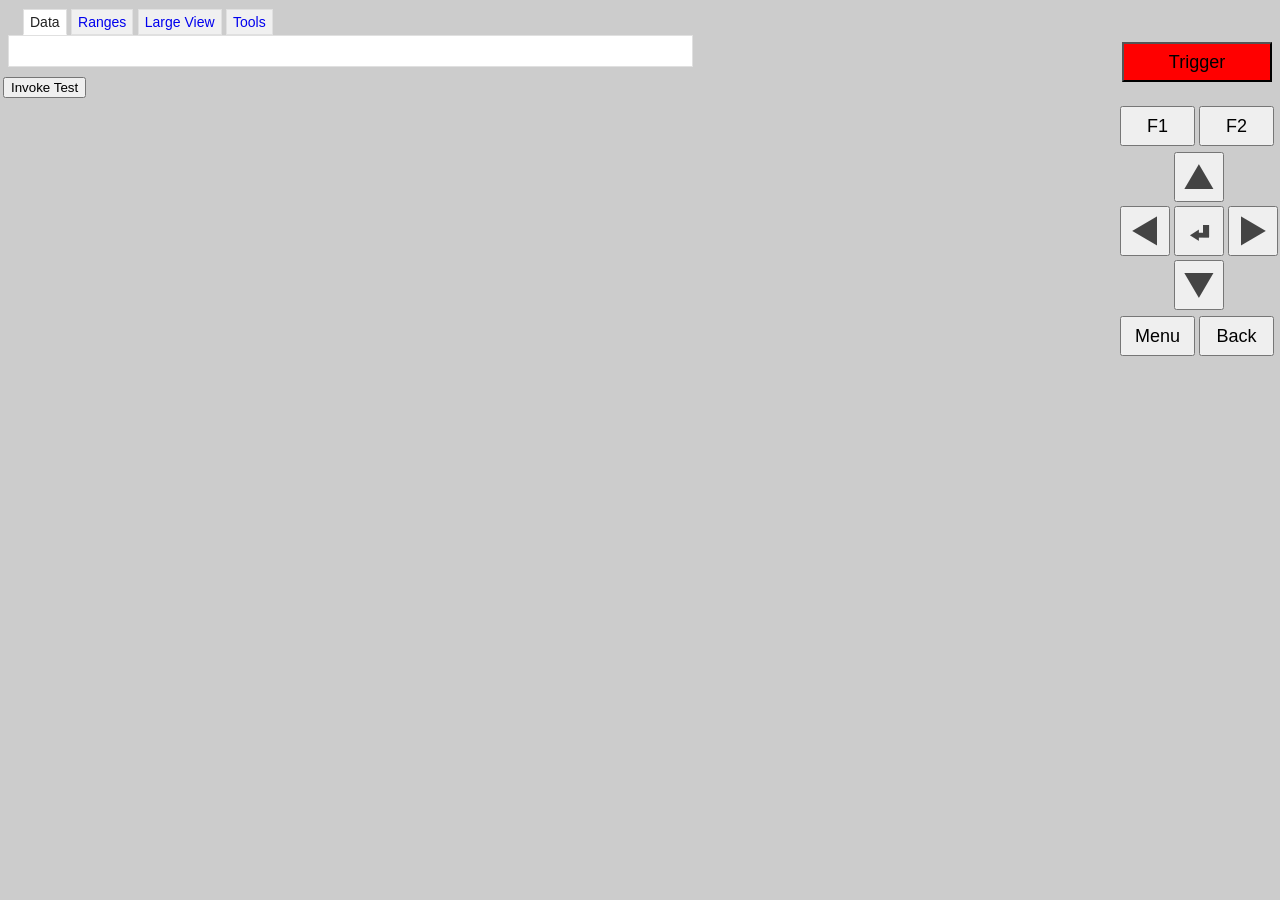
==== commit 1b5d5c31: "ClientForms: Changed dialog items collection from std::list to std::vector ClientWithBrowser: Added " ====
--- a/ClientWithBrowser/HTMLPage1.htm
+++ b/ClientWithBrowser/HTMLPage1.htm
@@ -1,4 +1,5 @@
 <!DOCTYPE HTML PUBLIC "-//W3C//DTD XHTML 1.0 Transitional//EN" "http://www.w3.org/TR/xhtml1/DTD/xhtml1-transitional.dtd">
+<html xmlns="http://www.w3.org/1999/xhtml">
 <head>
   <script type="text/javascript" src="simpletabs_1.3.js"></script>
   <script type="text/javascript" src="Abk.js"></script>
@@ -151,7 +152,7 @@
           <tr>
             <td width="30%">
               <br />
-              Server Information:
+              Server Info: <span class='whatIsThis' onmouseover="ShowHelp('ServerInformation.htm');" onmouseout="HideHelp();">&nbsp;?&nbsp;</span>
             </td>
             <td>
               <br />
@@ -167,8 +168,7 @@
             </td>
             <td width="30%">
               <br />
-              Statistics: <span class='whatIsThis' onmouseover="ShowHelp('ServerInformation.htm');"
-                                onmouseout="HideHelp();">&nbsp;?&nbsp;</span>
+              Statistics: <span class='whatIsThis' onmouseover="ShowHelp('ServerInterfaceStatistics.htm');" onmouseout="HideHelp();">&nbsp;?&nbsp;</span>
             </td>
           </tr>
           <tr>
@@ -189,8 +189,8 @@
             </td>
             <td>
             </td>
-            <td id="Statistics" valign="top" height="50" width="50%" style="border-style: solid;
-              border-width: thin; font-size: 10px">
+            <td valign="top" width="100%" style="border-style: solid; border-width: thin; font-size: 0.5em" ;=;>
+              <div id="Statistics" style="max-height: 500px; overflow:scroll"></div>
             </td>
           </tr>
         </table>
@@ -199,7 +199,7 @@
     </div>
   </div>
 
-  <input id="btnReset" onclick="ResetValues();" type="button" value="Reset Counter" />
+  <input id="btnTest" onclick="InvokeTest();" type="button" value="Invoke Test" />
   <script type="text/javascript">
 
     //    var xhrRecieve = null;
@@ -211,7 +211,7 @@
     var tblLarge; // table (DOM) for large display
     var g_arryMetaLarge; // meta info of large display variable
     var g_arryMetaAll; // meta data of all variables;
-    var colorValue = ["#FA1BD5", "#B339FA", "#0D2CFA", "#000000", "#FAB62D", "#FA1808"]; // colors for values: negative critical, negative marginal, normal, positive marginal, positive critical
+    var colorValue = ["#FA1BD5", "#B339FA", "#0D2CFA", "#000000", "#FAB62D", "#FA1808"]; // colors for values: negative critical, negative marginal, normal-, normal+, positive marginal, positive critical
     var g_arryAlert = new Array(); // alert in an array
     var g_SuppressedAlerts = new Object();  // alerts not to be shown any more
     var nLargeDisplayYCount = 2;
@@ -225,8 +225,10 @@
 
 
 
-
-    function OnLoggerEvent(objEvent)
+    /** Called each time the server issued one or more events
+    @param objEvent The decoded event data the server sent
+    */
+    function OnLoggerEvent (objEvent)
     {
       var nList;
 
@@ -288,7 +290,10 @@
     }
 
 
-    function ResetValues()
+
+    /** This is for testing only. It gets called when the user presses the test button
+    */
+    function InvokeTest ()
     {
       AbkSetVarValue("Reifendruck", 12);
 
@@ -299,7 +304,7 @@
 
     /** Builds the table views according to the variables which are offered by the openABK Server
     */
-    function BuildListViewTables()
+    function BuildListViewTables ()
     {
       var objVarList = AbkHttpGet("/abk/variables/var_list");
       var nVarCount = objVarList.VarList.length;
@@ -365,10 +370,6 @@
       // setup daq list for table
       AbkSetupDaqList("FirstList", 1000, objVarList.VarList);
 
-
-      // ### test
-      // AbkSetupDaqTrend("Trend1", 1000, "Reifendruck");
-
       // performance measurement
       ResetPerformanceMeter();
       window.setInterval("UpdatePerformaceMeter()", 100);
@@ -383,8 +384,10 @@
 
 
 
-
-    function ShowStatistics()
+    /** Queries the servers interface statistic information and puts it to the appropriate field
+    @note This gets called periodically
+    */
+    function ShowServerStatistics ()
     {
       var objResponse = AbkHttpGet("/abk/system_information/interface_statistic");
       var cellDump = document.getElementById("Statistics");
@@ -395,7 +398,26 @@
 
 
 
-    function UpdatePerformaceMeter()
+    /** Queries the servers information and puts it to the appropriate field
+    @note This gets called periodically
+    */
+    function ShowServerInfo ()
+    {
+      var objResponse = AbkHttpGet("/abk/system_information/server_info");
+      var cellDump = document.getElementById("VersionInfo");
+      var strDump = DumpObject(objResponse);
+      if (objResponse.DescriptionUrl)
+      {
+        document.writeln("<a href='" + objResponse.DescriptionUrl + "'>Logger-Beschreibung</a>");
+      }
+      cellDump.innerHTML = strDump;
+    }
+
+
+
+    /** Updates the data rate monitor field
+    */
+    function UpdatePerformaceMeter ()
     {
       var tmNow = new Date();
       var ctrlTransfersPerSecond = document.getElementById("TransfersPerSecond");
@@ -404,7 +426,10 @@
       ctrlTransfersPerSecond.value = dRate.toFixed(0);
     }
 
-    function ResetPerformanceMeter()
+
+    /** resets the data rate monitor field
+    */
+    function ResetPerformanceMeter ()
     {
       g_nTransfers = 0;
       g_tmStartPerformance = new Date();
@@ -412,38 +437,37 @@
 
 
 
-    function ShowServerInfo()
-    {
-      var objResponse = AbkHttpGet("/abk/system_information/server_info");
-      var cellDump = document.getElementById("VersionInfo");
-      var strDump = DumpObject(objResponse);
-      if (objResponse.DescriptionUrl)
-      {
-        document.writeln("<a href='" + objResponse.DescriptionUrl + "'>Logger-Beschreibung</a>");
-      }
-      cellDump.innerHTML = strDump;
-    }
-
-
-    function StallListUpdate(bStall)
+    /** Stalls updating the data list
+    @param bStall true stalls, false updates
+    */
+    function StallListUpdate (bStall)
     {
       g_bStallValueList = bStall;
     }
 
 
-    function ShowServerTime()
+
+    /** Queries the servers time and puts it to the appropriate field
+    */
+    function ShowServerTime ()
     {
       document.getElementById("ServerTime").value = AbkGetServerTime();
     }
 
-    function ShowServerStorage()
+
+    /** Queries the servers storage capacity and puts it to the appropriate field
+    */
+    function ShowServerStorage ()
     {
       var objServerStorage = AbkHttpGet("/abk/system_information/storage_info");
       document.getElementById("StorageTotal").value = (objServerStorage.Total / 1024 / 1024).toFixed(2);
       document.getElementById("StorageFree").value = (objServerStorage.Free / 1024 / 1024).toFixed(2);
     }
 
-    function ShowServerStatus()
+
+    /** Queries the servers storage capacity and the servers time and puts them to the appropriate fields
+    */
+    function ShowServerStatus ()
     {
       ShowServerTime();
       ShowServerStorage();
@@ -456,25 +480,30 @@
 
 
 
-
-    function DumpObject(arr, level)
+    /** Formats an object to an html string
+    @param obj Object structure to be dumped
+    @param indent_level
+    */
+    function DumpObject (obj, indent_level)
     {
       var dumped_text = "";
-      if (!level) level = 0;
+      if (!indent_level)
+        indent_level = 0;
 
       //The padding given at the beginning of the line.
       var level_padding = "";
-      for (var j = 0; j < level + 1; j++) level_padding += "&nbsp;&nbsp;&nbsp;&nbsp;";
-
-      if (typeof (arr) == 'object')
+      for (var j = 0; j < indent_level; j++)
+        level_padding += ".&nbsp;&nbsp;&nbsp;";
+
+      if (typeof (obj) == 'object')
       { //Array/Hashes/Objects
-        for (var item in arr)
-        {
-          var value = arr[item];
+        for (var item in obj)
+        {
+          var value = obj[item];
           if (typeof (value) == 'object')
           { //If it is an array,
             dumped_text += level_padding + "[-" + item + "-] ...<br />";
-            dumped_text += DumpObject(value, level + 1);
+            dumped_text += DumpObject(value, indent_level + 1);
           } else
           {
             dumped_text += level_padding + item + " : " + value + "<br />";
@@ -482,13 +511,16 @@
         }
       } else
       { //Stings/Chars/Numbers etc.
-        dumped_text = "===>" + arr + "<===(" + typeof (arr) + ")";
+        dumped_text = "===>" + obj + "<===(" + typeof (obj) + ")";
       }
       return dumped_text;
     }
 
 
-    function SyncForLargeSelect()
+
+    /** Synchronizes DAQ lists for the large tile views
+    */
+    function SyncForLargeSelect ()
     {
       var nDisplayCount = nLargeDisplayYCount * nLargeDisplayXCount;
       var objVarList = new Array();
@@ -509,7 +541,11 @@
       AbkSetupDaqList("LargeDisplayList", null, objVarList);
     }
 
-    function RestoreLargeSelect(objSelection)
+
+    /** Restores the large-view selection from the user settings
+    @param objSelection an array of selections. Each item corresponds to a large view variable selection
+    */
+    function RestoreLargeSelect (objSelection)
     {
       var nDisplayCount = nLargeDisplayYCount * nLargeDisplayXCount;
       for (nDisplay = 0; nDisplay < nDisplayCount; nDisplay++)
@@ -528,7 +564,11 @@
       SyncForLargeSelect();
     }
 
-    function GetLargeSelection()
+
+    /** collects the current large-view selections out of the combo boxes
+    @return An array with the selections. Each entity corresponds to a large-view combo box
+    */
+    function GetLargeSelection ()
     {
       var objVarList = new Array();
       var nDisplayCount = nLargeDisplayYCount * nLargeDisplayXCount;
@@ -542,7 +582,12 @@
     }
 
 
-    function GetValueColor(dValue, arryThresholds)
+    /** Retrieves the color out of a value and a color definition array
+    @note There are six pre-defined colors for negative critical, negative marginal, normal-, normal+, positive marginal, positive critical
+    @param dValue Value, which determines the color selection
+    @param arryThresholds Array of value thresholds
+    */
+    function GetValueColor (dValue, arryThresholds)
     {
       var nThreshold;
       for (nThreshold = 0; nThreshold < 5; nThreshold++)
@@ -554,8 +599,10 @@
     }
 
 
-
-    function AddEventsToDump(objEvent)
+    /** Appends events to the appropriate document item
+    @param objEvent Object which contains one or more events
+    */
+    function AddEventsToDump (objEvent)
     {
       var lstEvent = document.getElementById("eventdump");
       for (var iterEvent in objEvent)
@@ -587,13 +634,12 @@
       }
     }
 
-    /**
-     * Processes an event which was received from the server
-     * @param objEvent An herarchicaly structured object containing information about the server.
+    /** Processes an event which was received from the server
+    @param objEvent An herarchicaly structured object containing information about the server.
         The event also contains the informatin whether the client (this browser) is considered to be the primary client.
         A primay client is usually responsible for all user interactions while the non-primary ones are ment for simple data viewers.
-     */
-    function ProcessEvent(objEvent)
+    */
+    function ProcessEvent (objEvent)
     {
       var bPrimary = false;
       if (objEvent.Role == "primary")
@@ -654,7 +700,7 @@
 
     // see also http://www.bennadel.com/blog/1504-Ask-Ben-Parsing-CSV-Strings-With-Javascript-Exec-Regular-Expression-Command.htm
     // This will parse a delimited string into an array of arrays. The default delimiter is the comma, but this can be overriden in the second argument.
-    function CSVToArray(strData, strDelimiter)
+    function CSVToArray (strData, strDelimiter)
     {
       strDelimiter = (strDelimiter || ","); // Check to see if the delimiter is defined. If not, then default to comma.
       // Create a regular expression to parse the CSV values.
@@ -680,13 +726,13 @@
     }
 
 
-    function DHTMLSound(surl)
+    function DHTMLSound (surl)
     {
       document.getElementById("soundspan").innerHTML = "<embed src='" + surl + "' hidden=true autostart=true loop=false>";
     }
 
 
-    function ShowAlerts()
+    function ShowAlerts ()
     {
       var divShader = document.getElementById('backshader');
       var nAlerts = g_arryAlert.length;
@@ -722,20 +768,20 @@
       }
     }
 
-    function RemoveAlert(nIndex)
+    function RemoveAlert (nIndex)
     {
       g_arryAlert.splice(nIndex, 1);
       ShowAlerts();
     }
 
-    function InhibitAlert(nIndex)
+    function InhibitAlert (nIndex)
     {
       var objAlert = g_arryAlert[nIndex];
       var strHash = objAlert.EventType + objAlert.strContext;
       g_SuppressedAlerts[strHash] = { nCounter: 0 };; // the not-show-state
     }
 
-    function AlertMaintainPersistance()
+    function AlertMaintainPersistance ()
     {
       var nAlert;
       for (nAlert = 0; nAlert < g_arryAlert.length; nAlert++)
@@ -752,12 +798,12 @@
       }
     }
 
-    function AlertSort(a, b)
+    function AlertSort (a, b)
     {
       return a.Severity - b.Severity;
     }
 
-    function AddAlert(objAlert)
+    function AddAlert (objAlert)
     {
       objAlert.nPersistance = -1; // default: infinite display of the alert
       objAlert.strContext = ""; // default context
@@ -862,7 +908,7 @@
      * @param strFormName Name of the form the button is placed in
      * @param strFireButtonName Name of the button which was pressed
      */
-    function FormOnButton(strFormName, strFireButtonName)
+    function FormOnButton (strFormName, strFireButtonName)
     {
       if (AbkSendForm(strFormName, strFireButtonName))
       {
@@ -880,18 +926,18 @@
       var divDialog = document.getElementById('dialog');
       divDialog.style.display = "";
       var strInnterHtml;
-      strInnterHtml = "<h2>Streckeneingabe</h2><br/>";
+      strInnterHtml = "<h2>Route input</h2><br/>";
 
       strInnterHtml += "<table border='0' cellpadding='5' cellspacing='0'>";
-      strInnterHtml += "<tr><td>Streckenauswahl</td><td><select size='1' style='width: 200px' id='cbRoute' /></td></tr>";
-      strInnterHtml += "<tr><td>Speicherort</td><td><select size='1' style='width: 200px' id='cbStorage' /></td></tr>";
+      strInnterHtml += "<tr><td>Route Selection:</td><td><select size='1' style='width: 200px' id='cbRoute' /></td></tr>";
+      strInnterHtml += "<tr><td>Storage:</td><td><select size='1' style='width: 200px' id='cbStorage' /></td></tr>";
       strInnterHtml += "</table>";
-      strInnterHtml += "<br/><span id='spanTransferStatus'>Bitte geben Sie die Strecke ein und wählen Sie die Speicherart</span>";
+      strInnterHtml += "<br/><span id='spanTransferStatus'>Please enter your route and select the storage location</span>";
       strInnterHtml += "<br/><br/><input id='TransferStart' onclick='StartDataTransfer()' type='button' value='Start' />";
       divDialog.innerHTML = strInnterHtml;
 
-      // read Strecken.txt and fill to the combo
-      xhrSend.open("GET", "/Strecken.txt", false);
+      // read Routes.txt and fill it to the combo
+      xhrSend.open("GET", "Routes.txt", false);
       xhrSend.setRequestHeader("If-Modified-Since", new Date(0));
       xhrSend.send(); // JSON.stringify(objSend));
       if (xhrSend.readyState == 4 && xhrSend.status == 200)
@@ -928,7 +974,7 @@
     }
 
 
-    function StartDataTransfer()
+    function StartDataTransfer ()
     {
       var cbStorage = document.getElementById("cbStorage");
       var cbRoute = document.getElementById("cbRoute");
@@ -946,7 +992,7 @@
       AbkSendEvent("Custom_StartDataTransfer", strEventInfo, 1, 0, false);
     }
 
-    function UpdateransferStatus()
+    function UpdateransferStatus ()
     {
       var spanStatus = document.getElementById("spanTransferStatus");
       var objTransfer = AbkHttpPost("/abk/variables/mailbox_value", { GetList: ["TransferProgress", "TransferStatus"] });
@@ -963,7 +1009,7 @@
         HideRouteDialog();
     }
 
-    function HideRouteDialog()
+    function HideRouteDialog ()
     {
       var divDialog = document.getElementById('dialog');
       divDialog.style.display = "none";
@@ -974,7 +1020,7 @@
 
 
 
-    function ShowIdentification(strMessage, bOn)
+    function ShowIdentification (strMessage, bOn)
     {
       var divShader = document.getElementById('backshader');
       if (bOn)
@@ -993,7 +1039,7 @@
     }
 
 
-    function End()
+    function End ()
     {
       AbkDeleteSession();
       var objState = GetLargeSelection();
@@ -1004,24 +1050,11 @@
 
     var poller = new AbkEventPoller(OnLoggerEvent);
 
-    window.setInterval("ShowStatistics()", 500);
+    window.setInterval("ShowServerStatistics()", 500);
     window.setInterval("ShowServerStatus()", 500);
     window.setInterval("AlertMaintainPersistance()", 1000); // maintain auto-removing alerts
 
     window.onbeforeunload = End;
-
-
-    if ("WebSocket" in window)
-    {
-      // alert("WebSocket is supported by your Browser!");
-    }
-    else
-    {
-      // alert("WebSocket NOT supported by your Browser!");
-    }
-
-
-    // var Socket = new WebSocket(url, [protocal]);
 
 
   </script>
--- a/ClientWithBrowser/AbkDemo.css
+++ b/ClientWithBrowser/AbkDemo.css
@@ -27,8 +27,8 @@
   z-index:1000;
   padding: 10px;
   background-color: #FFFFCC;
-  border: 1px solid #C0C0C0;
-  color: #808080;
+  border: 2px solid #C0C0C0;
+  color: #404040;
   position: fixed;
   font-size: small;
 }
